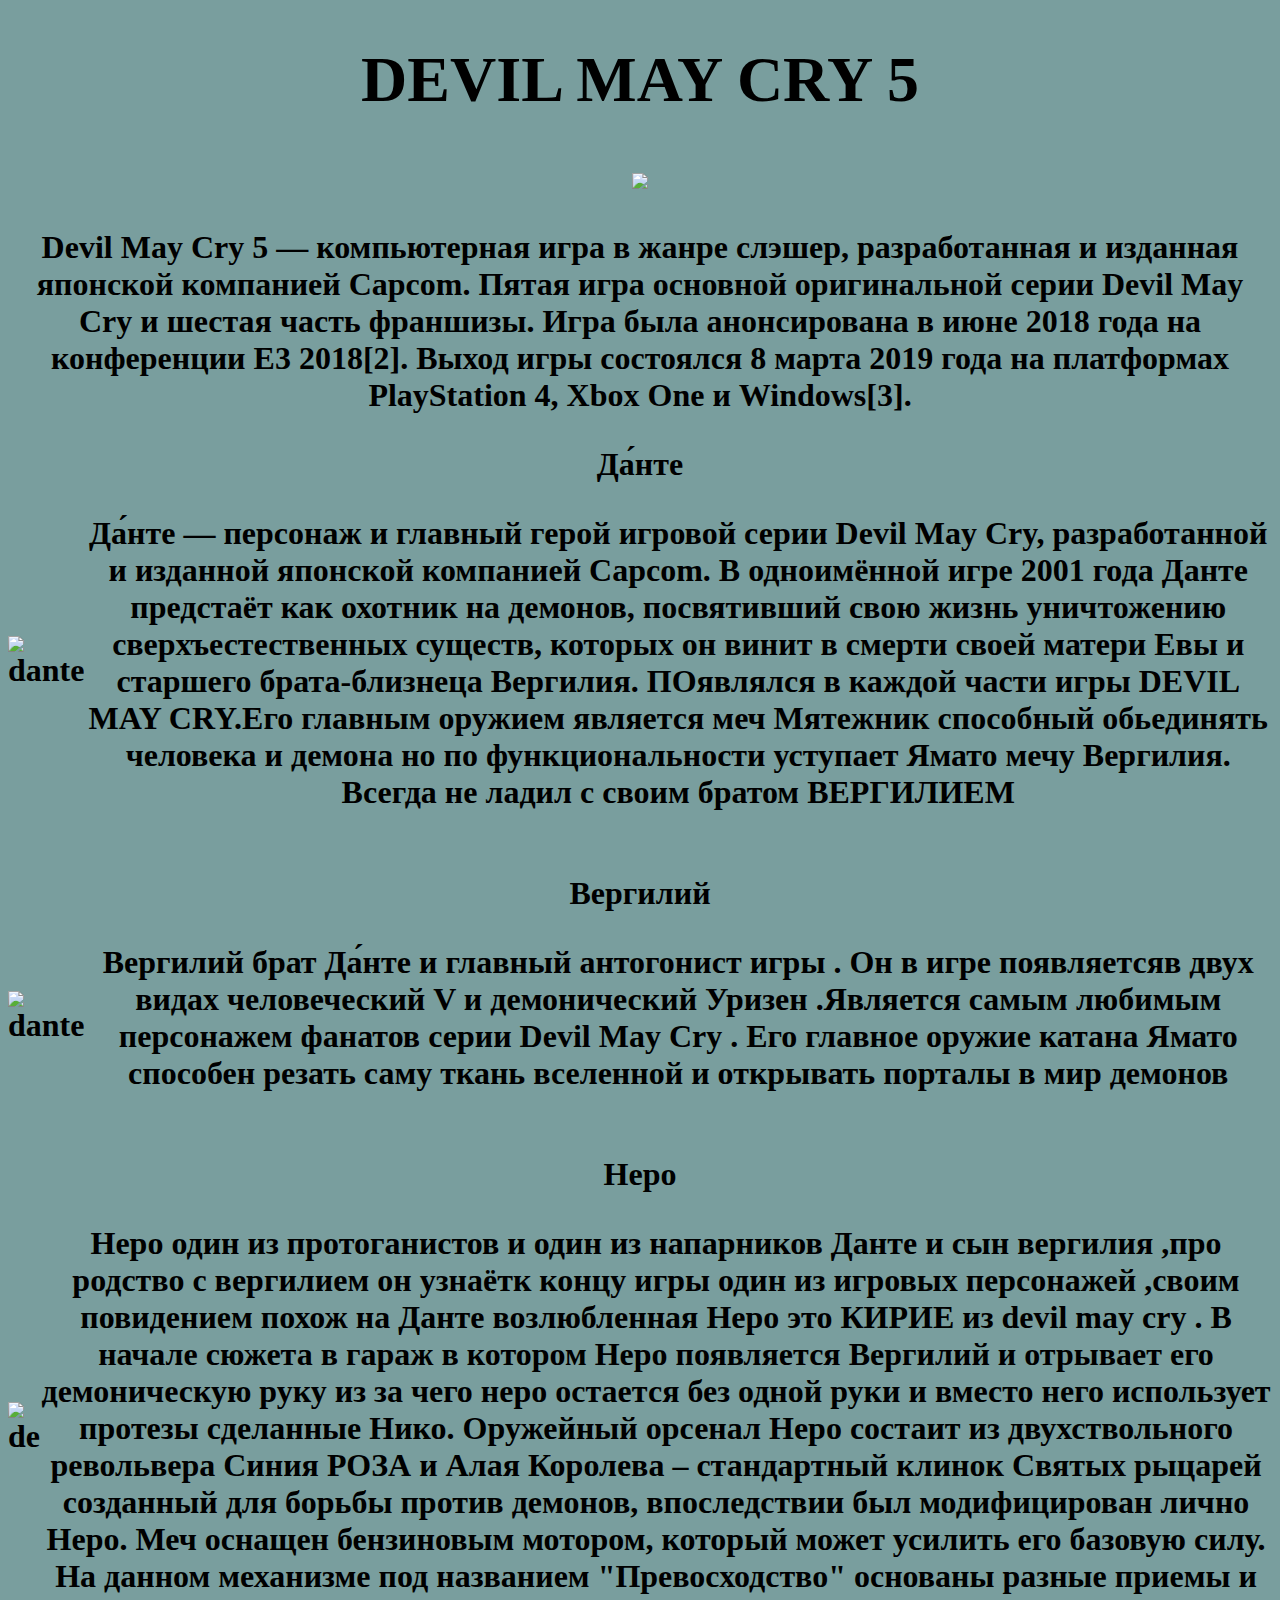
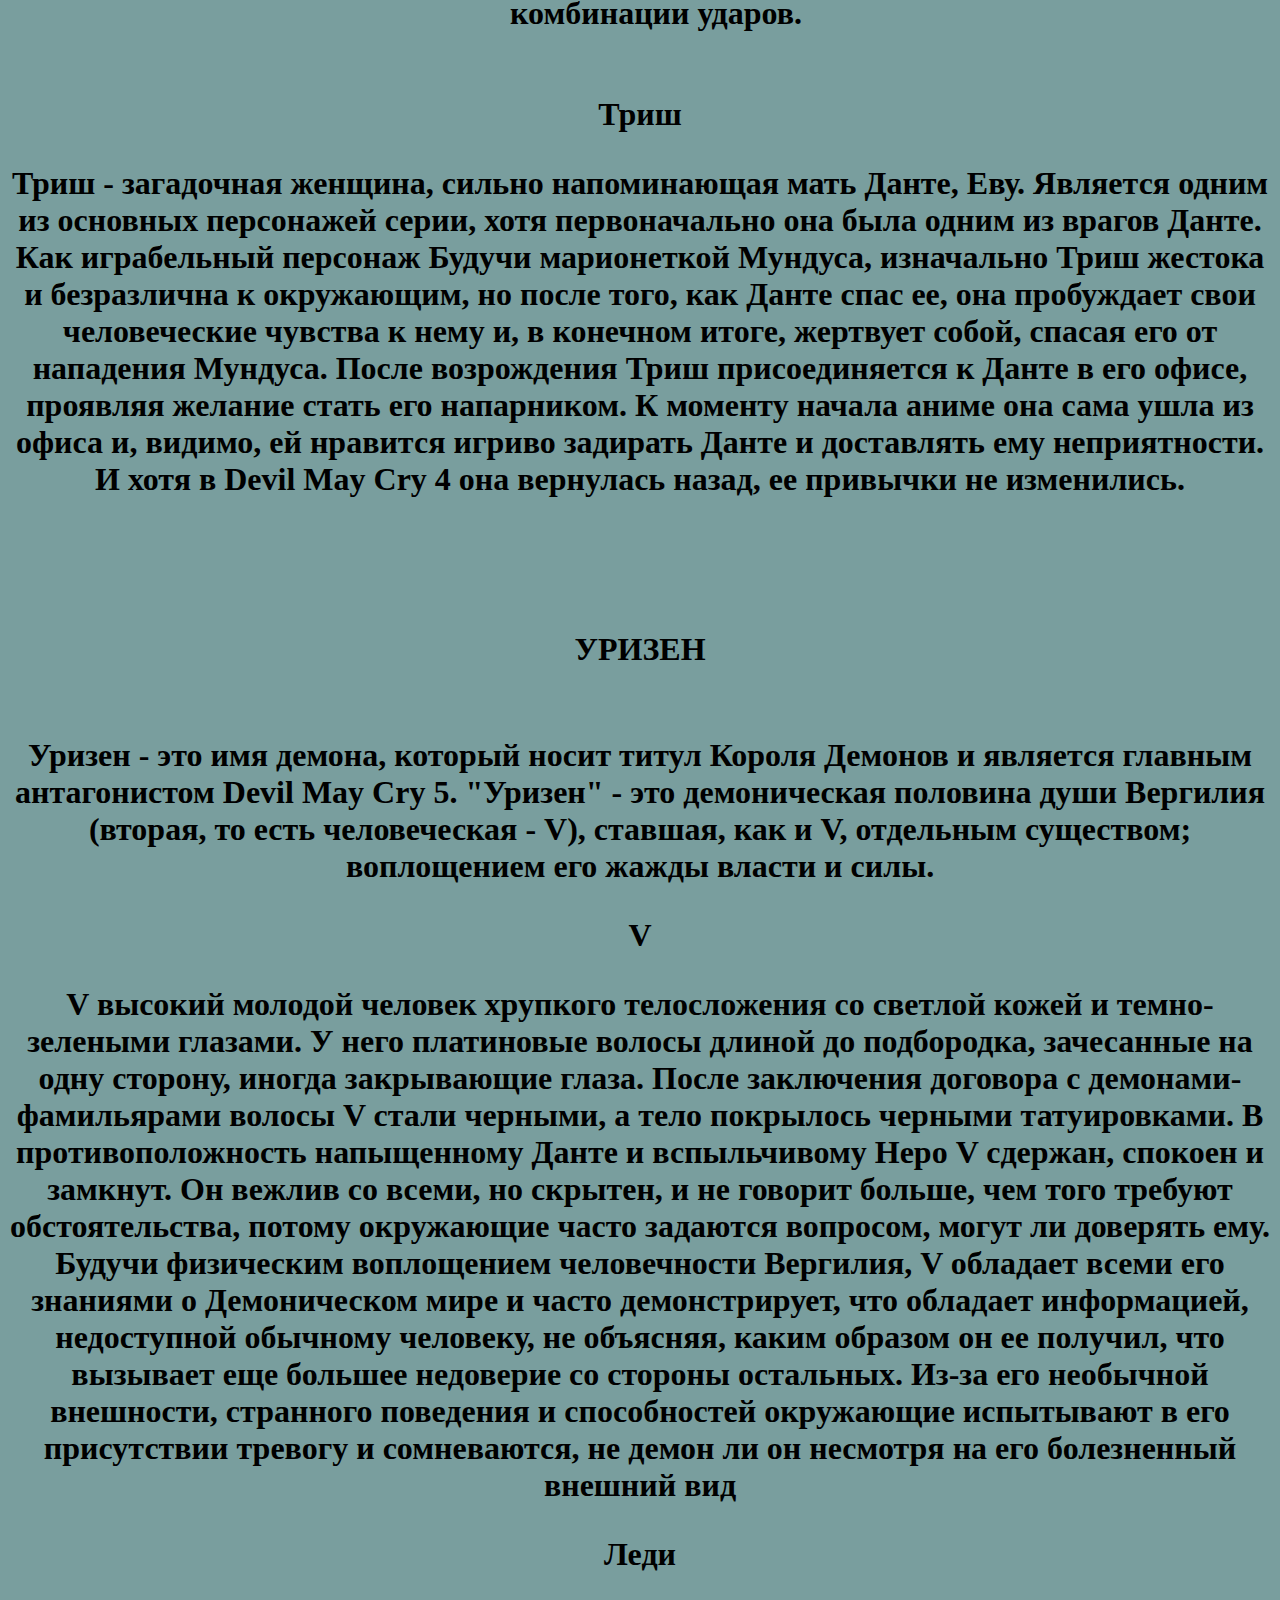
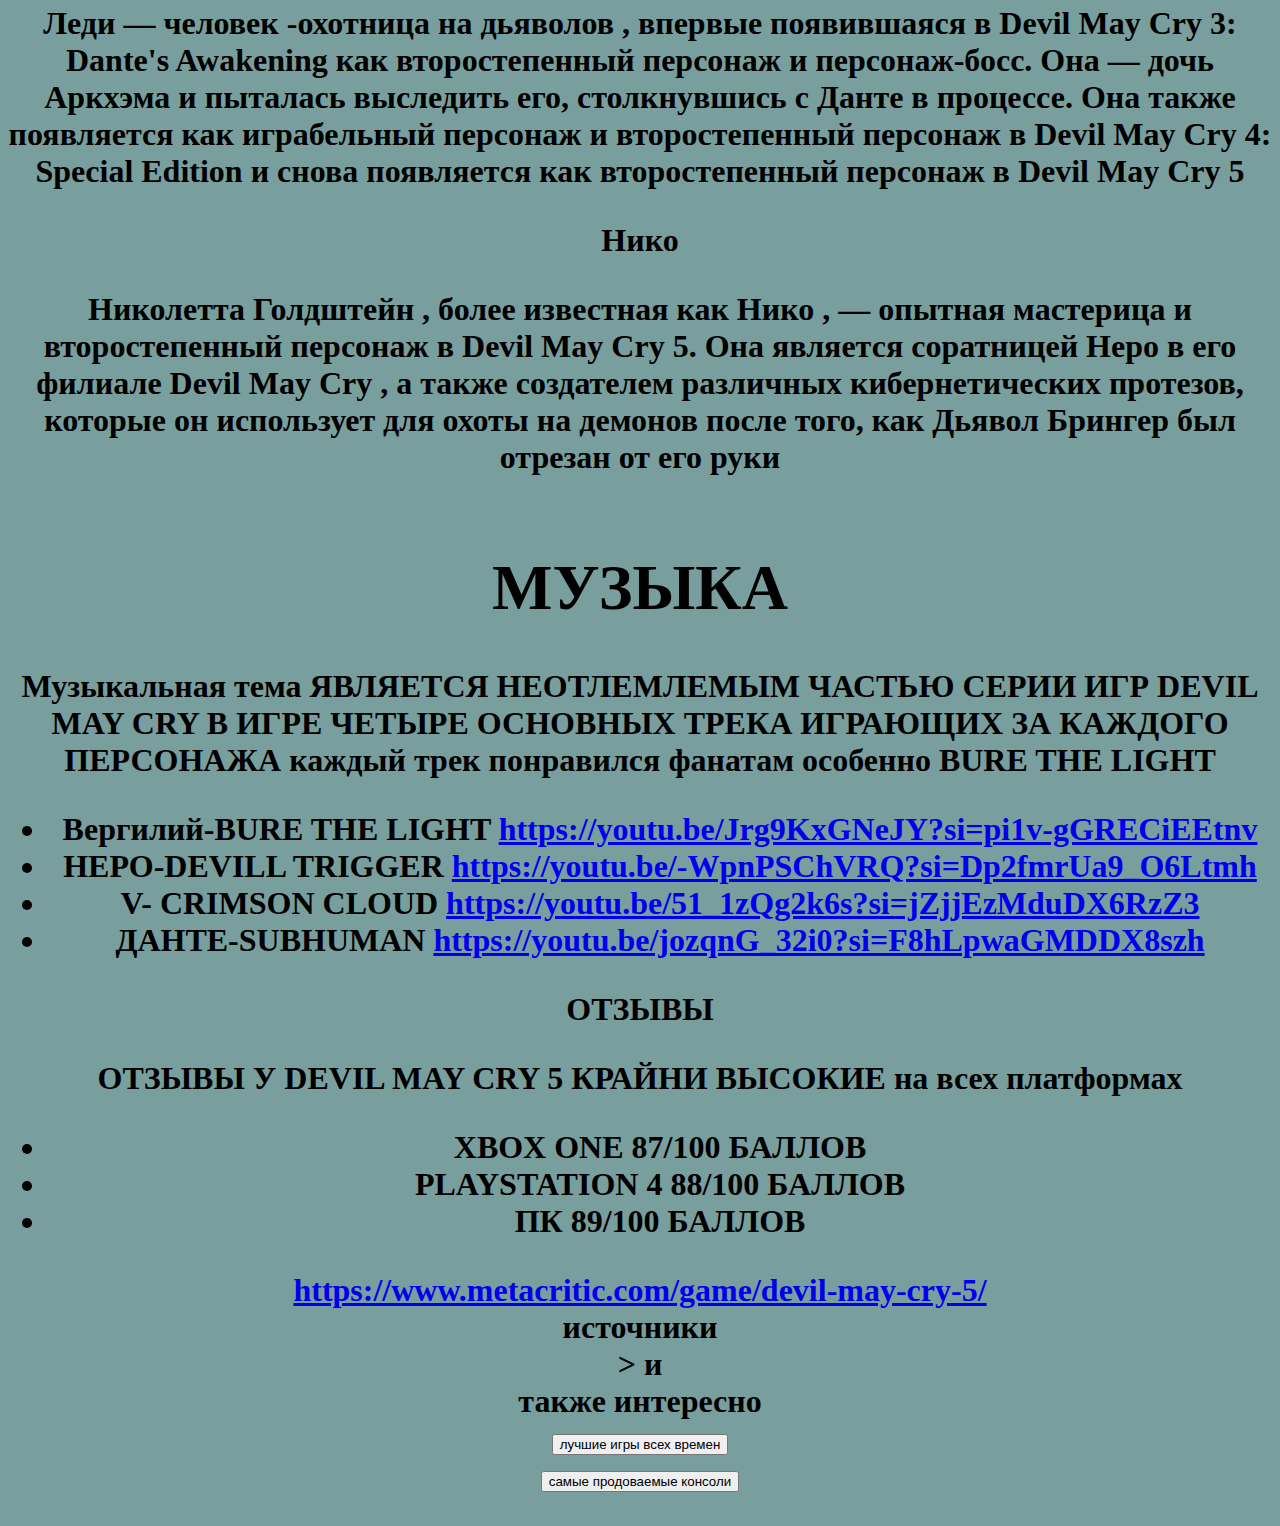
==== dmc.html @ 15c7f132 "first commit" ====
<!DOCTYPE html>
<html lang="en">
<head>
    <meta charset="UTF-8">
    <meta name="viewport" content="width=device-width, initial-scale=1.0">
    <meta type="viewport">
    <title>Document</title>
    <link href="dmc.css" rel="stylesheet" type="text/css">
</head>

<h1>
<body   style="background-color: rgba(0, 71, 71, 0.526);">
    

  
        
     
    
        
    
     
  
    <header style  ="text-align: center"> <h1>DEVIL MAY CRY 5 </h1> 

  

        
        
        
          
      <img src="https://i.redd.it/1wnxts1usin11.png"
       height="500">
          
        <p>Devil May Cry 5 — компьютерная игра в жанре слэшер, разработанная и изданная японской компанией Capcom. Пятая игра основной оригинальной серии Devil May Cry и шестая часть франшизы. Игра была анонсирована в июне 2018 года на конференции E3 2018[2]. Выход игры состоялся 8 марта 2019 года на платформах PlayStation 4, Xbox One и Windows[3].
           </p>
       
       
    
    

            
        
         
        
         <div class="dante"></div>

           <header></header>
           <head> Да́нте </head>
           <container class="dante1">
            <p> <img height="400" src="https://images-wixmp-ed30a86b8c4ca887773594c2.wixmp.com/f/5e5896a5-4a79-496a-bea4-81f26cfa2650/dd277w2-779a25b6-5fae-43f9-aa6f-5bebff676b8d.png/v1/fill/w_576,h_1388/devil_may_cry_v___dante___transparent_render_png_by_deg5270_dd277w2-pre.png?token=eyJ0eXAiOiJKV1QiLCJhbGciOiJIUzI1NiJ9.[base64].h2V1HFhITzAzTe5Vt690BWIs5adL7yTqc4JL0x90KH0" alt="dante">
          
            
            <p class="p1">Да́нте — персонаж и главный герой игровой серии Devil May Cry, разработанной и изданной японской компанией Capcom. В одноимённой игре 2001 года Данте предстаёт как охотник на демонов, посвятивший свою жизнь уничтожению сверхъестественных существ, которых он винит в смерти своей матери Евы и старшего брата-близнеца Вергилия. 
            ПОявлялся в каждой части игры DEVIL MAY CRY.Его главным оружием является меч Мятежник способный обьединять человека и демона но по функциональности уступает Ямато мечу Вергилия. Всегда не ладил с своим братом ВЕРГИЛИЕМ 
          </p>
        </container>
          

           </head>
          </div>
        


          
         <p> 
            
         
                
            
         
    <div class="ver"> </div>
    <header></header>
    <head> Вергилий </head>
    <container class="vergil">
     <p> <img height="400" src="https://upload.wikimedia.org/wikipedia/ru/4/4e/Vergil_DMC5.png" alt="dante">
   
     
      <p class="p1">Вергилий брат Да́нте и главный антогонист игры . Он в игре появляетсяв двух видах  человеческий V и демонический Уризен .Является самым любимым персонажем фанатов серии Devil May Cry . Его главное оружие катана Ямато способен резать саму ткань вселенной и открывать порталы в мир демонов 
   </p>
 </container>
    
    

        
    

          
 <p> 
    
 
        
    
 
<div class="nero"> </div>
<header></header>
<head> Неро </head>
<container class="nero">
<p> <img height="400" src="https://upload.wikimedia.org/wikipedia/ru/9/9f/Nero_DMC5.png" alt="de">


<p class="p1">Неро  один из протоганистов  и один из напарников Данте и сын вергилия ,про родство с вергилием он узнаётк концу игры 
    один из игровых персонажей ,своим повидением похож на Данте возлюбленная Неро это КИРИЕ из devil may cry . 
    В начале сюжета в гараж в котором Неро появляется Вергилий и отрывает его демоническую руку из за чего неро остается без одной руки и вместо него использует протезы сделанные Нико.  
    Оружейный орсенал Неро состаит из двухствольного револьвера  Синия РОЗА и Алая Королева – стандартный клинок Святых рыцарей созданный для борьбы против демонов, впоследствии был модифицирован лично Неро.
     Меч оснащен бензиновым мотором, который может усилить его базовую силу. На данном механизме под названием "Превосходство" основаны разные приемы и комбинации ударов.
</p>
</container>


<p> 
    
 
        
    
 
    <div class="nero"> </div>
    <header></header>
    <head> Триш  </head>
    <container class="trish">
    <p> <img height="400" src="https://upload.wikimedia.org/wikipedia/ru/7/72/Trish_DMC_5.png?20231125201107" alt="">
       
      
     <p class="p1"> Триш  - загадочная женщина, сильно напоминающая мать Данте, Еву. Является одним из основных персонажей серии, хотя первоначально она была одним из врагов Данте. Как играбельный персонаж  Будучи марионеткой Мундуса, изначально Триш жестока и безразлична к окружающим, но после того, как Данте спас ее, она пробуждает свои человеческие чувства к нему и, в конечном итоге, жертвует собой, спасая его от нападения Мундуса. После возрождения Триш присоединяется к Данте в его офисе, проявляя желание стать его напарником. К моменту начала аниме она сама ушла из офиса и, видимо, ей нравится игриво задирать Данте и доставлять ему неприятности. И хотя в Devil May Cry 4 она вернулась назад, ее привычки не изменились.
  
    </p>
    </container>
    
    
    
    <div class=""> </div>
    <header></header>
    <head>   </head>
    <container class="">
    <p> <img height="400" src="" alt="">
      
    </p>
    </container>


      




      
          

        <HEAder>УРИЗЕН</HEAder>
        <DIv CLASS="URI">
         <img  height="700" src="https://d1lss44hh2trtw.cloudfront.net/resize?type=webp&url=https%3A%2F%2Fshacknews-www.s3.amazonaws.com%2Fassets%2Farticle%2F2019%2F03%2F11%2Fdevil-may-cry-5-secret-ending_feature.jpg&width=1032&sign=_zOCrpRZJuOefFaRXZNZOx85YyOYBQxEfmOhpNCoP6w" alt="">
         <P CLASS="P1" > Уризен - это имя демона, который носит титул Короля Демонов и является главным антагонистом Devil May Cry 5. "Уризен" - это демоническая половина души Вергилия (вторая, то есть человеческая - V), ставшая, как и V, отдельным существом; воплощением его жажды власти и силы.
         </P>
        </DIv>

        <div class="V"> </div>
        <header></header>
        <head> V  </head>
        <container class="V">
        <p> <img height="400" src="https://i.pinimg.com/originals/e0/e9/fd/e0e9fdebee420aea2e00f8bac030bc69.png" alt="">
          
          <p class="p1">V высокий молодой человек хрупкого телосложения со светлой кожей и темно-зелеными глазами. У него платиновые волосы длиной до подбородка, зачесанные на одну сторону, иногда закрывающие глаза. После заключения договора с демонами-фамильярами волосы V стали черными, а тело покрылось черными татуировками.
            В противоположность напыщенному Данте и вспыльчивому Неро V сдержан, спокоен и замкнут. Он вежлив со всеми, но скрытен, и не говорит больше, чем того требуют обстоятельства, потому окружающие часто задаются вопросом, могут ли доверять ему. Будучи физическим воплощением человечности Вергилия, V обладает всеми его знаниями о Демоническом мире и часто демонстрирует, что обладает информацией, недоступной обычному человеку, не объясняя, каким образом он ее получил,
             что вызывает еще большее недоверие со стороны остальных. Из-за его необычной внешности, странного поведения и способностей окружающие испытывают в его присутствии тревогу и сомневаются, не демон ли он несмотря на его болезненный внешний вид</p>
        </p>
        </container>





        <div class="ledy"> </div>
        <header></header>
        <head> Леди  </head>
        <container class="ledy">
        <p> <img height="400" src="https://upload.wikimedia.org/wikipedia/ru/b/be/Lady_DMC_5.png" alt="">
          
          <p class="p1">Леди — человек -охотница на дьяволов , впервые появившаяся в Devil May Cry 3: Dante's Awakening как второстепенный персонаж и персонаж-босс. Она — дочь Аркхэма и пыталась выследить его, столкнувшись с Данте в процессе. Она также появляется как играбельный персонаж и второстепенный персонаж в Devil May Cry 4: Special Edition и снова появляется как второстепенный персонаж в Devil May Cry 5</p>
        </p>
        </container>


        <div class="nico"> </div>
        <header></header>
        <head> Нико </head>
        <container class="nico">
        <p> <img height="400" src="https://steamuserimages-a.akamaihd.net/ugc/1848164683547505728/5B18116DC576E4F0E895F5EA615D7B018B85D036/" alt="">
          
          <p class="p1">Николетта Голдштейн  , более известная как Нико , — опытная мастерица и второстепенный персонаж в Devil May Cry 5. Она является соратницей Неро в его филиале Devil May Cry , а также создателем различных кибернетических протезов, которые он использует для охоты на демонов после того, как Дьявол Брингер был отрезан от его руки</p>
        </p>
        </container>



        

        
        
         
        <Div>
        <header style  ="text-align: center"> <h1>МУЗЫКА  </h1> 
        
          <P> Музыкальная тема  ЯВЛЯЕТСЯ НЕОТЛЕМЛЕМЫМ ЧАСТЬЮ СЕРИИ ИГР DEVIL MAY CRY В ИГРЕ ЧЕТЫРЕ ОСНОВНЫХ ТРЕКА ИГРАЮЩИХ ЗА КАЖДОГО ПЕРСОНАЖА каждый трек понравился фанатам особенно BURE THE LIGHT </P>
            <Ul>
                <LI> Вергилий-BURE THE LIGHT  <a href="https://youtu.be/Jrg9KxGNeJY?si=pi1v-gGRECiEEtnv">https://youtu.be/Jrg9KxGNeJY?si=pi1v-gGRECiEEtnv</a></LI>
                <LI>НЕРО-DEVILL TRIGGER  <a href="https://youtu.be/-WpnPSChVRQ?si=Dp2fmrUa9_O6Ltmh">https://youtu.be/-WpnPSChVRQ?si=Dp2fmrUa9_O6Ltmh</a></LI>
                <LI>V- CRIMSON CLOUD  <a href="https://youtu.be/51_1zQg2k6s?si=jZjjEzMduDX6RzZ3">https://youtu.be/51_1zQg2k6s?si=jZjjEzMduDX6RzZ3</a>       </LI>
                <LI>ДАНТЕ-SUBHUMAN    <a href="https://youtu.be/jozqnG_32i0?si=F8hLpwaGMDDX8szh">https://youtu.be/jozqnG_32i0?si=F8hLpwaGMDDX8szh</a></LI>
            </Ul>
        </Div>
   <DIV>
        <HEader>ОТЗЫВЫ</HEader>
        <P>ОТЗЫВЫ У DEVIL MAY CRY 5  КРАЙНИ ВЫСОКИЕ на всех платформах</P>
        <UL>
           <LI>XBOX ONE  87/100 БАЛЛОВ</LI>
          <LI> PLAYSTATION 4  88/100 БАЛЛОВ</LI>
          <LI> ПК  89/100 БАЛЛОВ</LI>
        </UL>
        
      </DIV>
    <a href="https://www.metacritic.com/game/devil-may-cry-5/">https://www.metacritic.com/game/devil-may-cry-5/</a>
   



     <header>источники </header>
   > <a href=""></a>
    и <a href=""></a>
    
    
    

 
  
 <HEader style="text-align: center;">также интересно</HEader>
<div>
 <head></head>
 <container class="other">
 <header style="text-align: center;"> <a href="index.html">
    <button>лучшие игры всех времен</button>
  </a>
</header>
  <header style="text-align: center;"><a href="consoles.html">
    <button>самые продоваемые консоли </button>
  </a>
</header>







 </container>
</div>
  




























   </p>

     </P>




    
  </h1>

    </body>
        </p>
</body>
</html>
---- dmc.css ----
.dante1 {
    display: flex; /* Активируем Flexbox */
    align-items: center; /* Вертикальное выравнивание */
  }
  
  .image {
    width: 100px; /* Размер картинки */
    height: auto;
  }
  
  .text {
    margin-left: 20px; /* Отступ между картинкой и текстом */
  }
  



  .vergil {
    display: flex; /* Активируем Flexbox */
    align-items: center; /* Вертикальное выравнивание */
  }
  
  .image {
    width: 100px; /* Размер картинки */
    height: auto;
  }
  
  .text {
    margin-left: 20px; /* Отступ между картинкой и текстом */
  }
  


  .nero {
    display: flex; 
    align-items: center; 
  }
  
  .image {
    width: 100px; 
    height: auto;
  }
  
  .text {
    margin-left: 20px; 
  }
  












.trish{
    display: flex; 
    align-items: center; 
  }
  
  .image {
    width: 100px; 
    height: auto;
  }
  
  .text {
    margin-left: 10px; 
  }
  


  .V {
    display: flex; 
    align-items: center; 
  }
  
  .image {
    width: 100px; 
    height: auto;
  }
  
  .text {
    margin-left: 20px; 
  }
  

  .ledy{
    display: flex; 
    align-items: center; 
  }
  
  .image {
    width: 100px; 
    height: auto;
  }
  
  .text {
    margin-left: 10px; 
  }




  .nico{
    display: flex; 
    align-items: center; 
  }
  
  .image {
    width: 100px; 
    height: auto;
  }
  
  .text {
    margin-left: 10px; 
  }
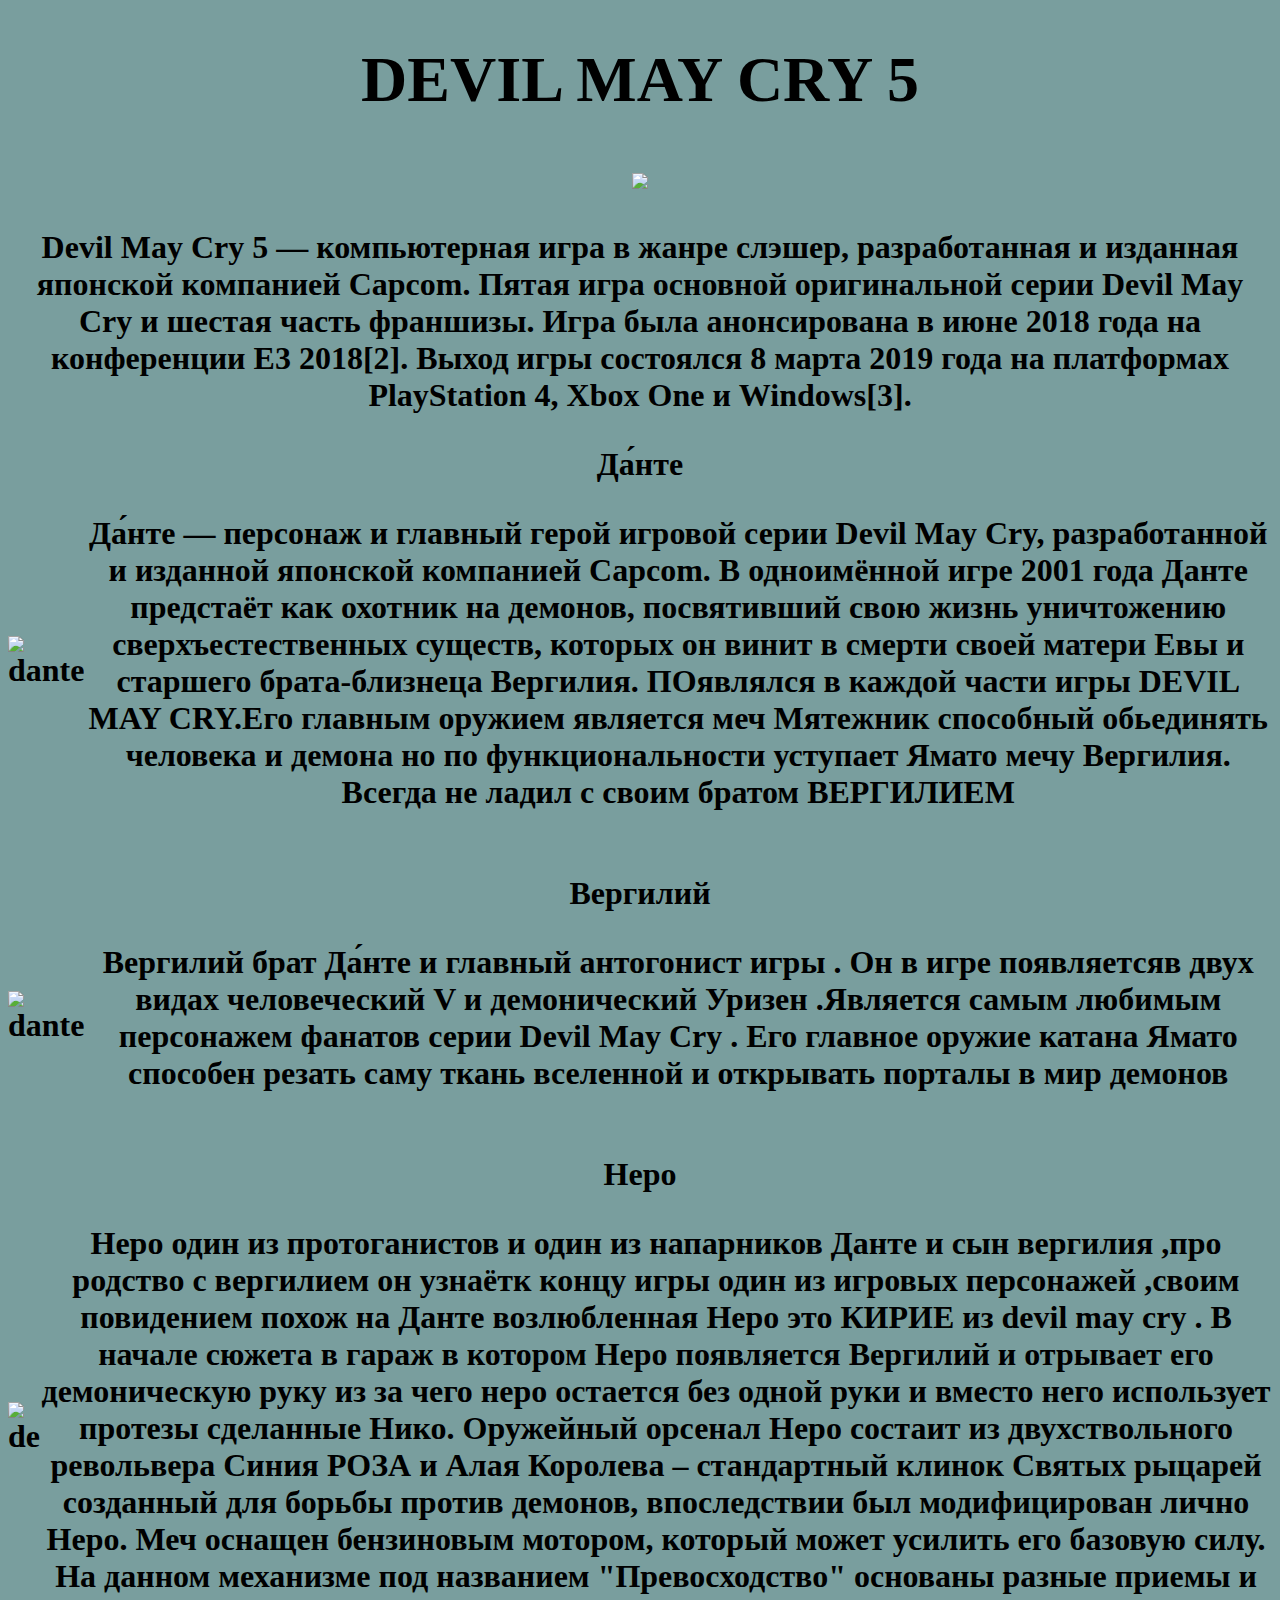
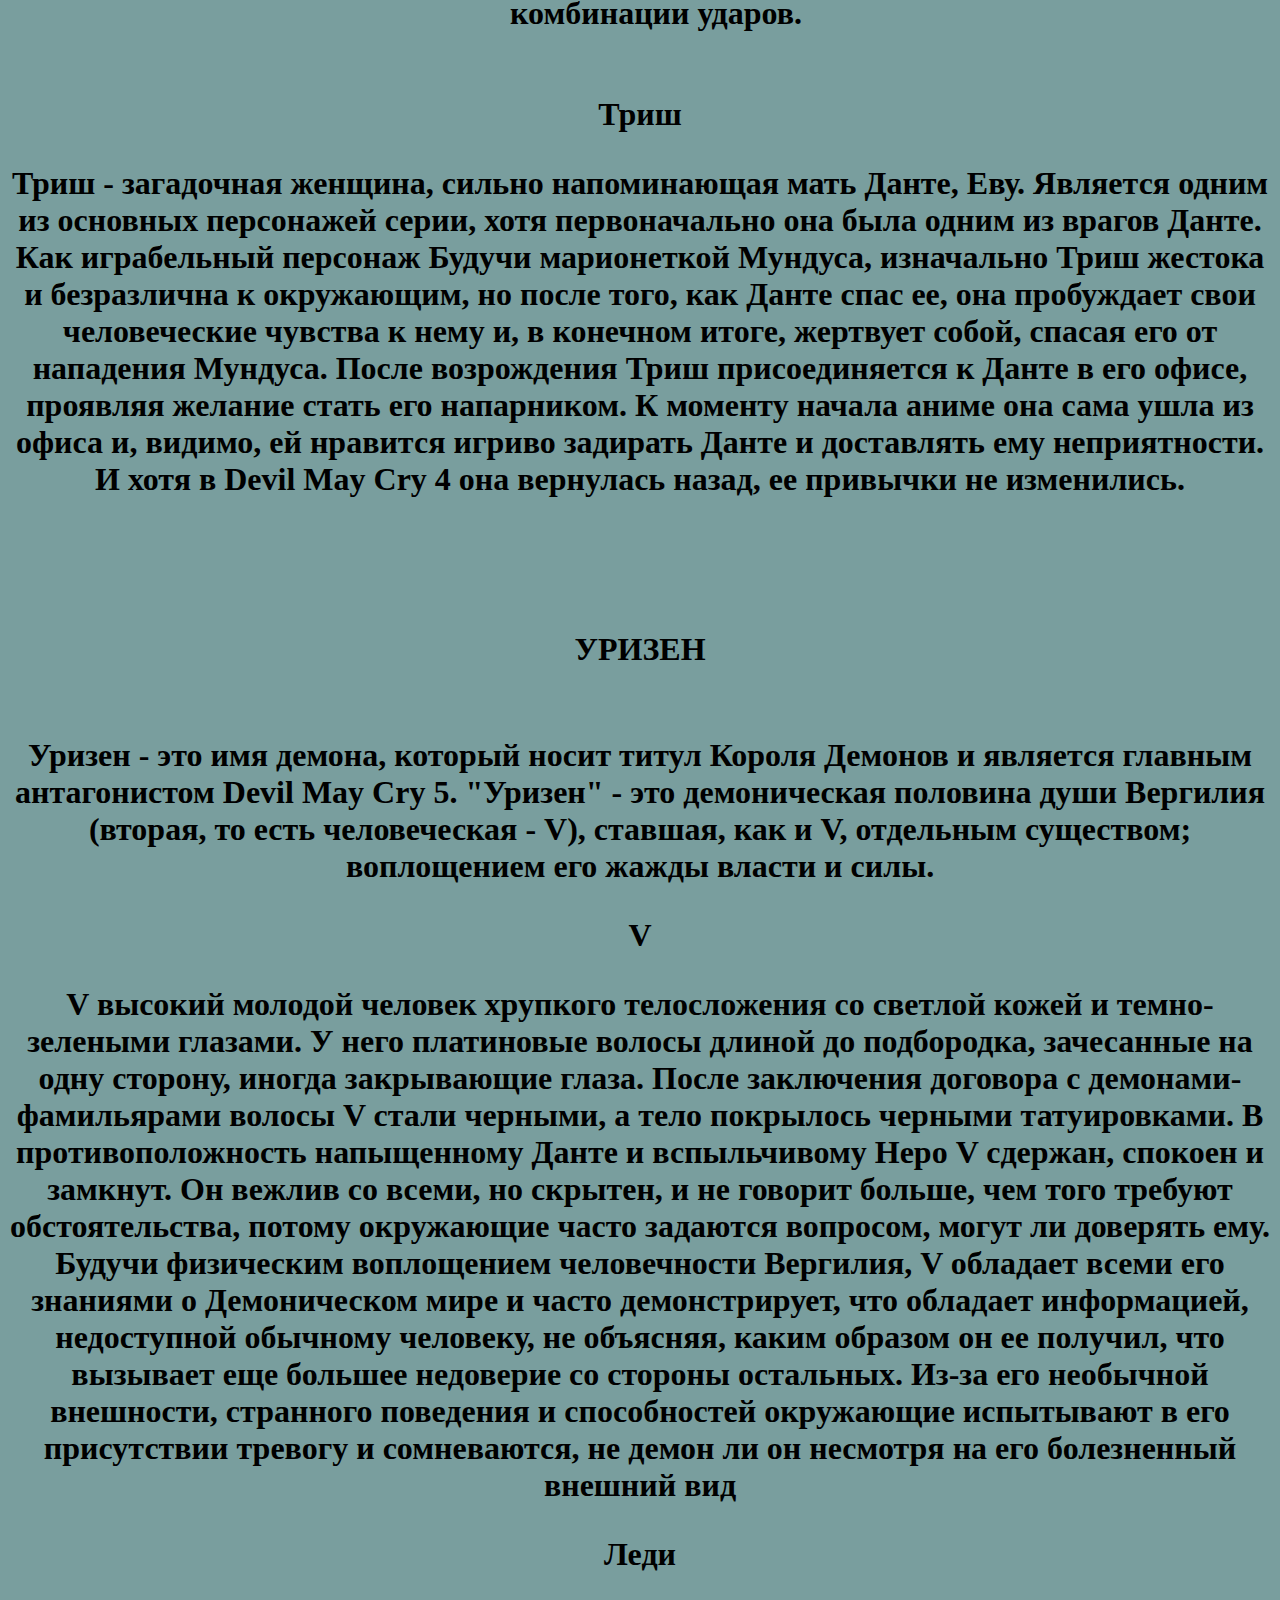
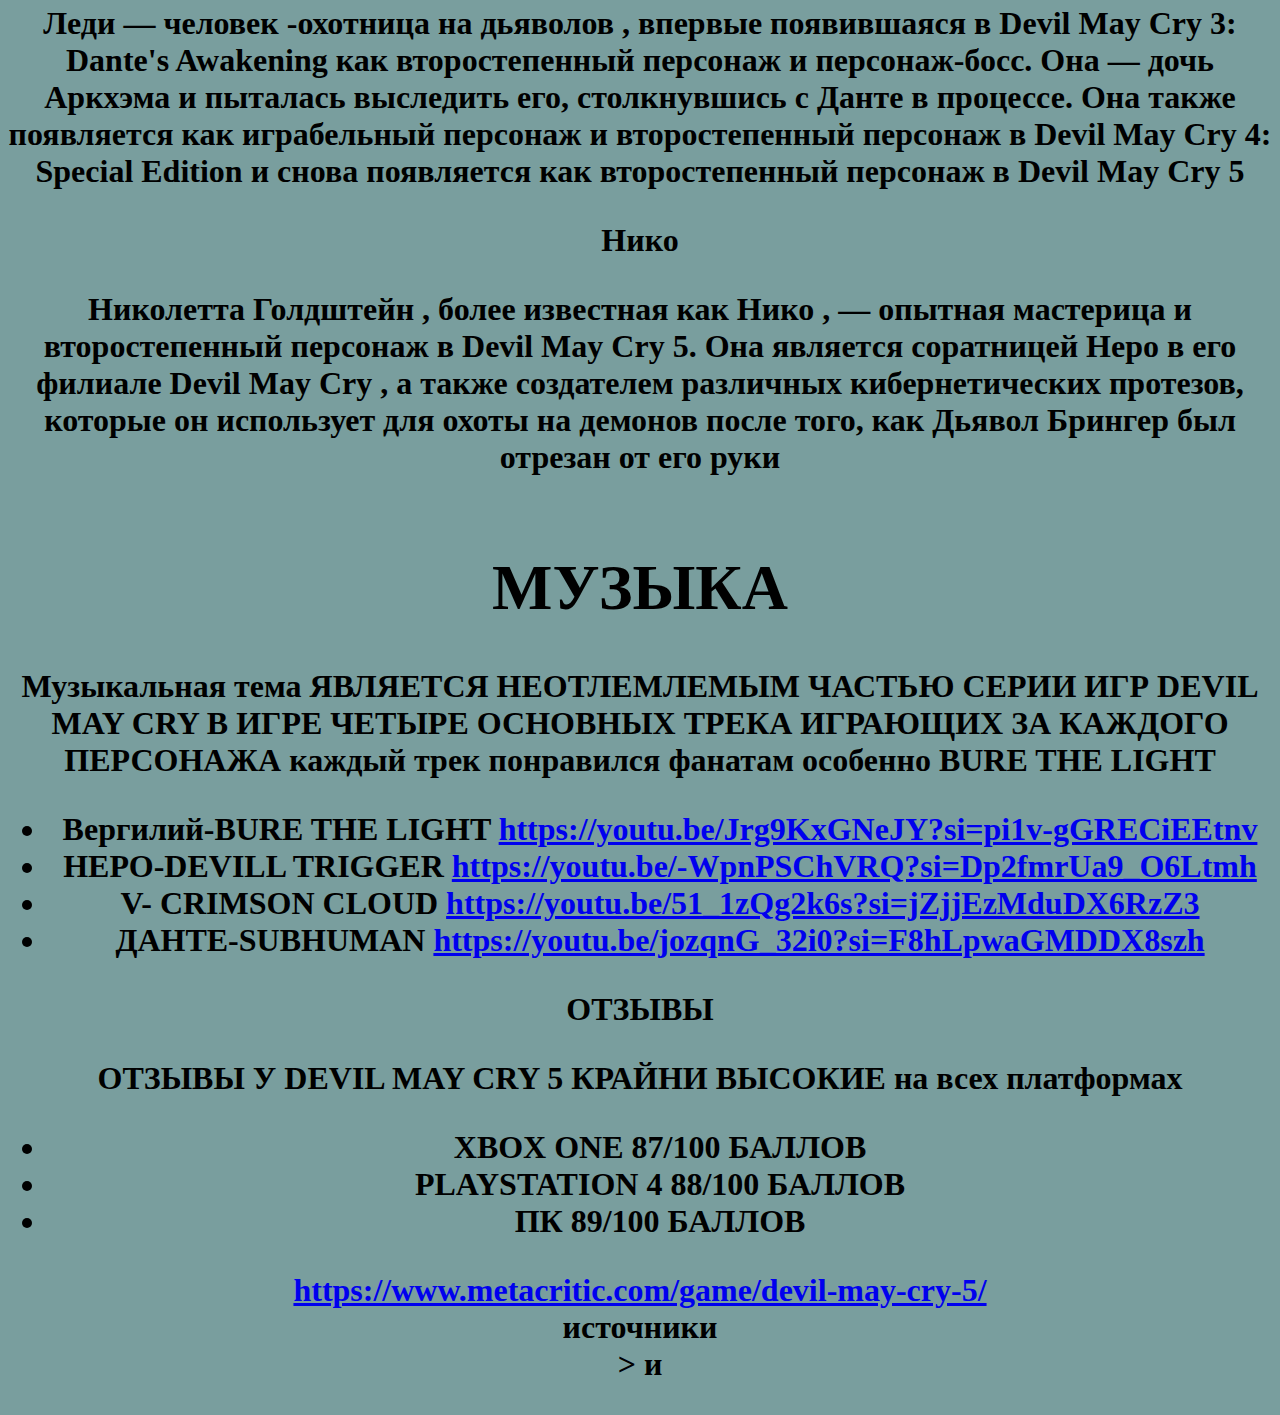
==== commit c7babbe4: "add btn" ====
--- a/dmc.html
+++ b/dmc.html
@@ -232,18 +232,7 @@
 
  
   
- <HEader style="text-align: center;">также интересно</HEader>
-<div>
- <head></head>
- <container class="other">
- <header style="text-align: center;"> <a href="index.html">
-    <button>лучшие игры всех времен</button>
-  </a>
-</header>
-  <header style="text-align: center;"><a href="consoles.html">
-    <button>самые продоваемые консоли </button>
-  </a>
-</header>
+ 
 
 
 
